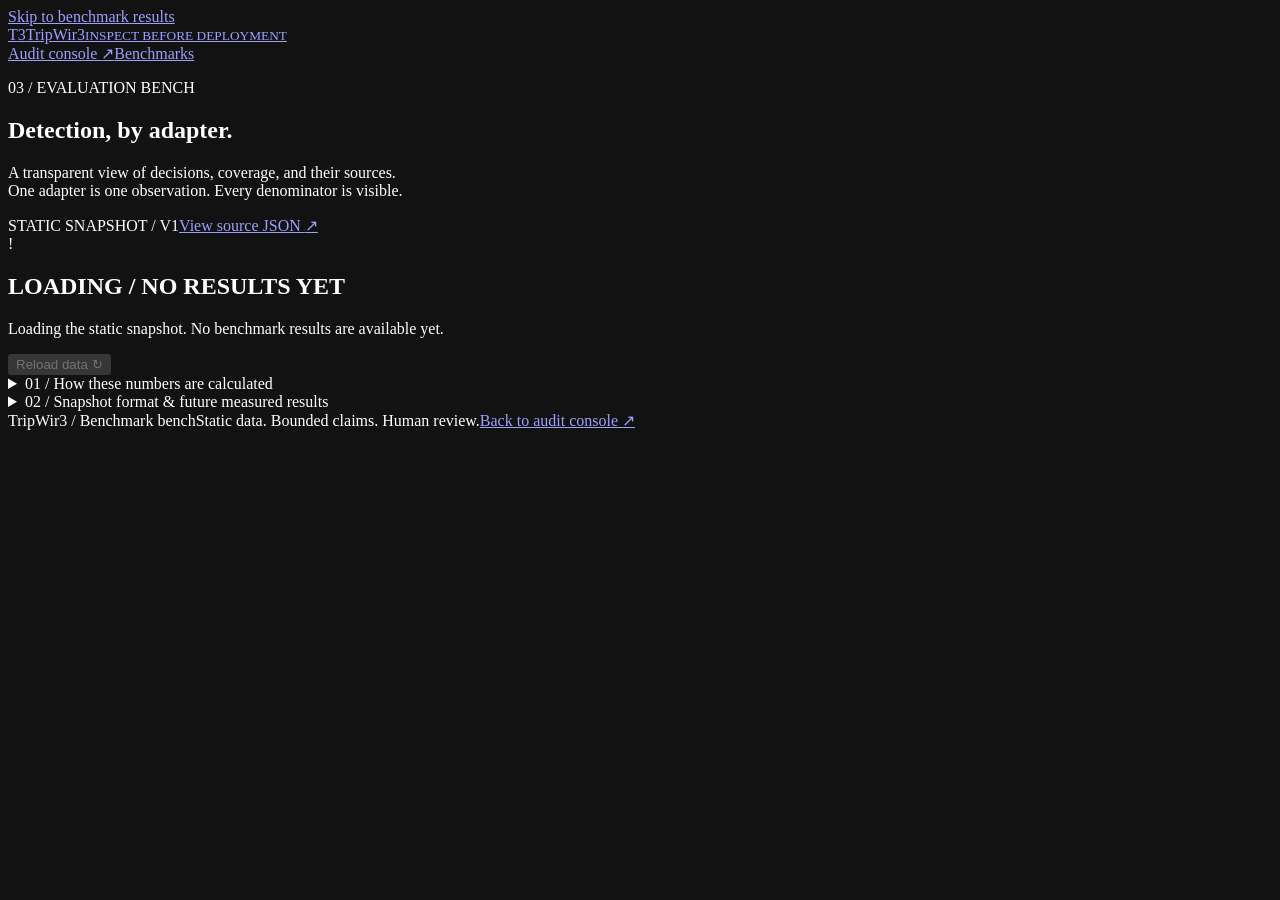
==== model_customs/static/benchmark.html @ a33b7697 "feat(frontend): add JSON-driven benchmark ledger with explicit example mode" ====
<!doctype html>
<html lang="en">
<head>
  <meta charset="utf-8">
  <meta name="viewport" content="width=device-width,initial-scale=1">
  <meta name="color-scheme" content="dark">
  <meta name="description" content="TripWir3 adapter-level benchmark results, coverage, and evidence sources.">
  <title>Benchmark results · TripWir3</title>
  <link rel="stylesheet" href="/static/benchmark.css">
  <script src="/static/benchmark.js" defer></script>
</head>
<body>
  <a class="skip-link" href="#main">Skip to benchmark results</a>
  <div class="shell">
    <header class="masthead">
      <a class="brand" href="/" aria-label="TripWir3 audit console"><span class="brand-mark" aria-hidden="true">T<span>3</span></span><span>TripWir3<small>INSPECT BEFORE DEPLOYMENT</small></span></a>
      <nav aria-label="Main navigation"><a href="/">Audit console <span aria-hidden="true">↗</span></a><a href="/static/benchmark.html" aria-current="page">Benchmarks</a></nav>
    </header>

    <main id="main" tabindex="-1">
      <section class="intro" aria-labelledby="page-title">
        <div><p class="eyebrow"><span aria-hidden="true">03 /</span> EVALUATION BENCH</p><h1 id="page-title">Detection, <span>by adapter.</span></h1><p class="intro-copy">A transparent view of decisions, coverage, and their sources.<br>One adapter is one observation. Every denominator is visible.</p></div>
        <div class="intro-meta"><span class="snapshot-label">STATIC SNAPSHOT / V1</span><a class="text-link" href="/static/benchmark-data.json">View source JSON <span aria-hidden="true">↗</span></a></div>
      </section>

      <section id="data-state" class="data-state loading" aria-labelledby="state-title" aria-busy="true">
        <div class="state-symbol" aria-hidden="true">!</div><div class="state-copy" role="status" aria-live="polite" aria-atomic="true"><h2 id="state-title">LOADING / NO RESULTS YET</h2><p id="state-description">Loading the static snapshot. No benchmark results are available yet.</p></div><button id="reload" type="button" disabled>Reload data <span aria-hidden="true">↻</span></button>
      </section>
      <noscript><p class="noscript">JavaScript is required to validate and calculate this snapshot. No results are shown. You can inspect the <a href="/static/benchmark-data.json">source JSON</a>.</p></noscript>

      <div id="results" hidden>
        <section class="snapshot-panel" aria-labelledby="cohort-title">
          <div><p class="eyebrow" id="dataset-id"></p><h2 id="cohort-title"></h2><p id="cohort-description" class="muted"></p></div><div class="snapshot-meta"><span id="snapshot-kind" class="tag"></span><span id="snapshot-date"></span></div>
        </section>

        <section aria-labelledby="rates-title">
          <div class="section-heading"><h2 id="rates-title">Detection rates</h2><span id="rate-kind" class="section-meta"></span></div>
          <div class="rate-grid">
            <article class="panel rate-card" aria-labelledby="tpr-title"><div class="card-heading"><h3 id="tpr-title">True positive rate</h3><span class="metric-code">TPR</span></div><div class="rate-headline"><strong id="tpr-value">—</strong><span>of decided positive adapters</span></div><p id="tpr-count" class="rate-count"></p><div class="rate-bar" aria-hidden="true"><span id="tpr-bar"></span></div><dl class="rate-details"><div><dt>Decided coverage</dt><dd id="tpr-coverage"></dd></div><div><dt>Flagged / all eligible positives</dt><dd id="tpr-all"></dd></div><div><dt>Incomplete positives</dt><dd id="tpr-incomplete"></dd></div></dl></article>
            <article class="panel rate-card fpr" aria-labelledby="fpr-title"><div class="card-heading"><h3 id="fpr-title">False positive rate</h3><span class="metric-code">FPR</span></div><div class="rate-headline"><strong id="fpr-value">—</strong><span>of decided negative adapters</span></div><p id="fpr-count" class="rate-count"></p><div class="rate-bar" aria-hidden="true"><span id="fpr-bar"></span></div><dl class="rate-details"><div><dt>Decided coverage</dt><dd id="fpr-coverage"></dd></div><div><dt>Flagged / all eligible negatives</dt><dd id="fpr-all"></dd></div><div><dt>Incomplete negatives</dt><dd id="fpr-incomplete"></dd></div></dl></article>
          </div>
          <p class="policy-note"><span class="policy-label">DECISION POLICY</span> <strong>FLAG + QUARANTINE = flagged.</strong> INCOMPLETE is excluded from decided denominators; unknown truth is excluded from TPR and FPR. All-eligible fractions retain incomplete adapters.</p>
        </section>

        <section class="overview panel" aria-label="Coverage and resource reporting">
          <div><span class="stat-label">Adapter coverage</span><strong id="coverage-value">—</strong><small id="coverage-detail"></small></div>
          <div><span class="stat-label">Incomplete / all adapters</span><strong id="excluded-value">—</strong><small id="excluded-detail"></small></div>
          <div><span class="stat-label">Reported cost · USD</span><strong id="cost-value">—</strong><small id="cost-detail"></small></div>
          <div><span class="stat-label">Mean audit latency</span><strong id="latency-value">—</strong><small id="latency-detail"></small></div>
        </section>

        <section class="panel ledger" aria-labelledby="ledger-title">
          <div class="ledger-heading"><div><p class="eyebrow">ROW-LEVEL EVIDENCE</p><h2 id="ledger-title">Adapter ledger</h2></div><span id="row-count" class="tag"></span></div>
          <p class="ledger-note" id="table-help">Scroll horizontally for run IDs and sources. C / T / U = clean / triggered / untriggered prompt counts. These are context, not rate denominators. “—” means not reported.</p>
          <div class="table-scroll" tabindex="0" role="region" aria-label="Scrollable adapter results" aria-describedby="table-help"><table><caption id="ledger-caption">Adapter-level decisions and reported evidence.</caption><thead><tr><th scope="col">Adapter</th><th scope="col">Known truth</th><th scope="col">Verdict</th><th scope="col">Samples · C / T / U</th><th scope="col">Cost · USD</th><th scope="col">Audit latency</th><th scope="col">Run ID</th><th scope="col">Sources</th></tr></thead><tbody id="adapter-rows"></tbody></table></div>
          <div class="ledger-footer"><span>PASS = no evidence found within the tests performed.</span><span>It is not a safety certification.</span></div>
        </section>
      </div>

      <section class="methodology" aria-label="Methodology and data format">
        <details><summary><span>01 /</span> How these numbers are calculated</summary><div class="detail-body"><p>The unit is a unique adapter, with one selected audit run per row. Repeated runs and prompt counts do not increase the adapter denominator. Positive truth means a known injected target or backdoor; negative means a known clean control; unknown means truth has not been established.</p><div class="formula-grid"><p><strong>TPR</strong><code>(positive FLAG + QUARANTINE) / decided positives</code></p><p><strong>FPR</strong><code>(negative FLAG + QUARANTINE) / decided negatives</code></p></div><p>Decided means PASS, FLAG, or QUARANTINE. INCOMPLETE remains in the cohort and all-eligible denominators. Coverage is decided / eligible; a zero denominator is shown as unavailable, never as a zero rate. Unknown-truth adapters appear in overall coverage and the ledger, but never TPR or FPR.</p><p>Cost is the sum of reported USD amounts, including incomplete runs; its reporting count shows missing amounts. Latency is the unweighted mean of reported per-adapter audit elapsed times. Missing values remain unavailable, including when every value is missing. A reported zero remains zero.</p><p>These are descriptive snapshot fractions with no uncertainty estimate. Selection, small cohorts, missing ground truth, and unfinished runs limit interpretation. The page validates the data format; it does not verify source contents or establish independent benchmark validity.</p></div></details>
        <details><summary><span>02 /</span> Snapshot format &amp; future measured results</summary><div class="detail-body"><p>This page fetches only <a href="/static/benchmark-data.json">/static/benchmark-data.json</a>. Schema version 1 requires a dataset ID, title, description, data kind, nullable generated timestamp, and an adapters array. Each adapter supplies its ID, name, run ID, data kind, truth label and basis, verdict, sample sizes, nullable cost and latency, sources, and note.</p><p><strong>EXAMPLE DATA / NOT MEASURED</strong> is a separate mode. Every row must match the snapshot’s <code>data_kind</code> (<code>example</code> or <code>measured</code>). Mixing examples and measured rows, duplicate adapters or run IDs, unsupported labels, unsafe links, or malformed fields rejects the entire snapshot. Invalid or empty data never becomes a successful result.</p><p>For measured results, publish a separate complete snapshot after collecting actual evidence. A decided measured row needs a run ID, at least one source, and at least one executed sample. Unknown or unavailable fields must remain explicit. See <code>docs/FRONTEND_BENCHMARK.md</code> for the exact schema and export requirements. Backend benchmark files require an explicit conversion; they are not consumed automatically.</p></div></details>
      </section>
      <footer class="page-footer"><span>TripWir3 <span aria-hidden="true">/</span> Benchmark bench</span><span>Static data. Bounded claims. Human review.</span><a href="/">Back to audit console <span aria-hidden="true">↗</span></a></footer>
    </main>
  </div>
</body>
</html>
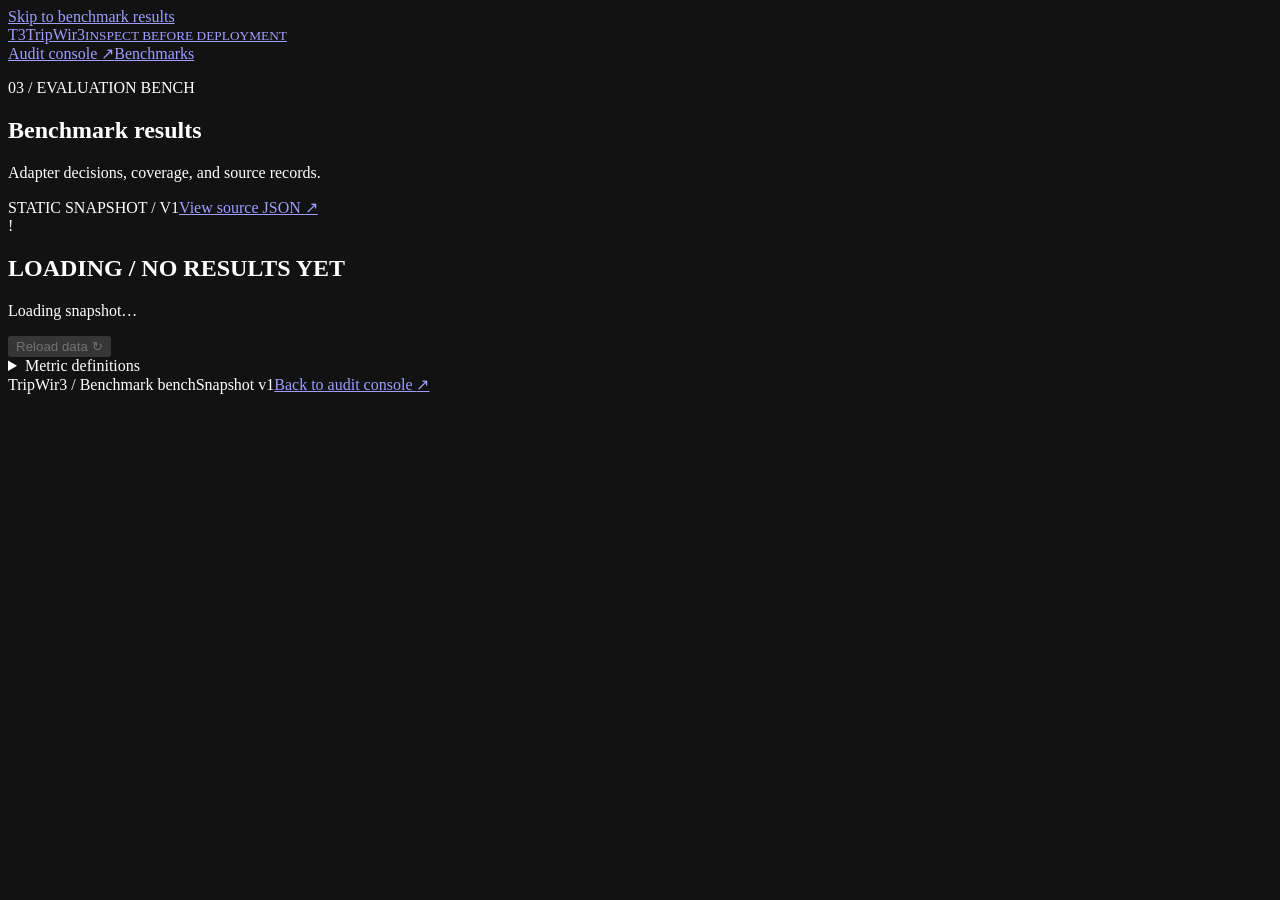
==== commit 3fdc7b86: "Redesign recorded audit workspace with flat green-accent UI" ====
--- a/model_customs/static/benchmark.html
+++ b/model_customs/static/benchmark.html
@@ -5,7 +5,7 @@
   <meta name="viewport" content="width=device-width,initial-scale=1">
   <meta name="color-scheme" content="dark">
   <meta name="description" content="TripWir3 adapter-level benchmark results, coverage, and evidence sources.">
-  <title>Benchmark results · TripWir3</title>
+  <title>Benchmark results / TripWir3</title>
   <link rel="stylesheet" href="/static/benchmark.css">
   <script src="/static/benchmark.js" defer></script>
 </head>
@@ -19,12 +19,12 @@
 
     <main id="main" tabindex="-1">
       <section class="intro" aria-labelledby="page-title">
-        <div><p class="eyebrow"><span aria-hidden="true">03 /</span> EVALUATION BENCH</p><h1 id="page-title">Detection, <span>by adapter.</span></h1><p class="intro-copy">A transparent view of decisions, coverage, and their sources.<br>One adapter is one observation. Every denominator is visible.</p></div>
+        <div><p class="eyebrow"><span aria-hidden="true">03 /</span> EVALUATION BENCH</p><h1 id="page-title">Benchmark results</h1><p class="intro-copy">Adapter decisions, coverage, and source records.</p></div>
         <div class="intro-meta"><span class="snapshot-label">STATIC SNAPSHOT / V1</span><a class="text-link" href="/static/benchmark-data.json">View source JSON <span aria-hidden="true">↗</span></a></div>
       </section>
 
       <section id="data-state" class="data-state loading" aria-labelledby="state-title" aria-busy="true">
-        <div class="state-symbol" aria-hidden="true">!</div><div class="state-copy" role="status" aria-live="polite" aria-atomic="true"><h2 id="state-title">LOADING / NO RESULTS YET</h2><p id="state-description">Loading the static snapshot. No benchmark results are available yet.</p></div><button id="reload" type="button" disabled>Reload data <span aria-hidden="true">↻</span></button>
+        <div class="state-symbol" aria-hidden="true">!</div><div class="state-copy" role="status" aria-live="polite" aria-atomic="true"><h2 id="state-title">LOADING / NO RESULTS YET</h2><p id="state-description">Loading snapshot…</p></div><button id="reload" type="button" disabled>Reload data <span aria-hidden="true">↻</span></button>
       </section>
       <noscript><p class="noscript">JavaScript is required to validate and calculate this snapshot. No results are shown. You can inspect the <a href="/static/benchmark-data.json">source JSON</a>.</p></noscript>
 
@@ -39,29 +39,26 @@
             <article class="panel rate-card" aria-labelledby="tpr-title"><div class="card-heading"><h3 id="tpr-title">True positive rate</h3><span class="metric-code">TPR</span></div><div class="rate-headline"><strong id="tpr-value">—</strong><span>of decided positive adapters</span></div><p id="tpr-count" class="rate-count"></p><div class="rate-bar" aria-hidden="true"><span id="tpr-bar"></span></div><dl class="rate-details"><div><dt>Decided coverage</dt><dd id="tpr-coverage"></dd></div><div><dt>Flagged / all eligible positives</dt><dd id="tpr-all"></dd></div><div><dt>Incomplete positives</dt><dd id="tpr-incomplete"></dd></div></dl></article>
             <article class="panel rate-card fpr" aria-labelledby="fpr-title"><div class="card-heading"><h3 id="fpr-title">False positive rate</h3><span class="metric-code">FPR</span></div><div class="rate-headline"><strong id="fpr-value">—</strong><span>of decided negative adapters</span></div><p id="fpr-count" class="rate-count"></p><div class="rate-bar" aria-hidden="true"><span id="fpr-bar"></span></div><dl class="rate-details"><div><dt>Decided coverage</dt><dd id="fpr-coverage"></dd></div><div><dt>Flagged / all eligible negatives</dt><dd id="fpr-all"></dd></div><div><dt>Incomplete negatives</dt><dd id="fpr-incomplete"></dd></div></dl></article>
           </div>
-          <p class="policy-note"><span class="policy-label">DECISION POLICY</span> <strong>FLAG + QUARANTINE = flagged.</strong> INCOMPLETE is excluded from decided denominators; unknown truth is excluded from TPR and FPR. All-eligible fractions retain incomplete adapters.</p>
+
         </section>
 
         <section class="overview panel" aria-label="Coverage and resource reporting">
           <div><span class="stat-label">Adapter coverage</span><strong id="coverage-value">—</strong><small id="coverage-detail"></small></div>
           <div><span class="stat-label">Incomplete / all adapters</span><strong id="excluded-value">—</strong><small id="excluded-detail"></small></div>
-          <div><span class="stat-label">Reported cost · USD</span><strong id="cost-value">—</strong><small id="cost-detail"></small></div>
+          <div><span class="stat-label">Reported cost / USD</span><strong id="cost-value">—</strong><small id="cost-detail"></small></div>
           <div><span class="stat-label">Mean audit latency</span><strong id="latency-value">—</strong><small id="latency-detail"></small></div>
         </section>
 
         <section class="panel ledger" aria-labelledby="ledger-title">
           <div class="ledger-heading"><div><p class="eyebrow">ROW-LEVEL EVIDENCE</p><h2 id="ledger-title">Adapter ledger</h2></div><span id="row-count" class="tag"></span></div>
-          <p class="ledger-note" id="table-help">Scroll horizontally for run IDs and sources. C / T / U = clean / triggered / untriggered prompt counts. These are context, not rate denominators. “—” means not reported.</p>
-          <div class="table-scroll" tabindex="0" role="region" aria-label="Scrollable adapter results" aria-describedby="table-help"><table><caption id="ledger-caption">Adapter-level decisions and reported evidence.</caption><thead><tr><th scope="col">Adapter</th><th scope="col">Known truth</th><th scope="col">Verdict</th><th scope="col">Samples · C / T / U</th><th scope="col">Cost · USD</th><th scope="col">Audit latency</th><th scope="col">Run ID</th><th scope="col">Sources</th></tr></thead><tbody id="adapter-rows"></tbody></table></div>
-          <div class="ledger-footer"><span>PASS = no evidence found within the tests performed.</span><span>It is not a safety certification.</span></div>
+          <p class="ledger-note" id="table-help">C / T / U: clean, triggered, untriggered prompt counts.</p>
+          <div class="table-scroll" tabindex="0" role="region" aria-label="Scrollable adapter results" aria-describedby="table-help"><table><caption id="ledger-caption">Adapter-level decisions and reported evidence.</caption><thead><tr><th scope="col">Adapter</th><th scope="col">Known truth</th><th scope="col">Verdict</th><th scope="col">Samples / C / T / U</th><th scope="col">Cost / USD</th><th scope="col">Audit latency</th><th scope="col">Run ID</th><th scope="col">Sources</th></tr></thead><tbody id="adapter-rows"></tbody></table></div>
+
         </section>
       </div>
 
-      <section class="methodology" aria-label="Methodology and data format">
-        <details><summary><span>01 /</span> How these numbers are calculated</summary><div class="detail-body"><p>The unit is a unique adapter, with one selected audit run per row. Repeated runs and prompt counts do not increase the adapter denominator. Positive truth means a known injected target or backdoor; negative means a known clean control; unknown means truth has not been established.</p><div class="formula-grid"><p><strong>TPR</strong><code>(positive FLAG + QUARANTINE) / decided positives</code></p><p><strong>FPR</strong><code>(negative FLAG + QUARANTINE) / decided negatives</code></p></div><p>Decided means PASS, FLAG, or QUARANTINE. INCOMPLETE remains in the cohort and all-eligible denominators. Coverage is decided / eligible; a zero denominator is shown as unavailable, never as a zero rate. Unknown-truth adapters appear in overall coverage and the ledger, but never TPR or FPR.</p><p>Cost is the sum of reported USD amounts, including incomplete runs; its reporting count shows missing amounts. Latency is the unweighted mean of reported per-adapter audit elapsed times. Missing values remain unavailable, including when every value is missing. A reported zero remains zero.</p><p>These are descriptive snapshot fractions with no uncertainty estimate. Selection, small cohorts, missing ground truth, and unfinished runs limit interpretation. The page validates the data format; it does not verify source contents or establish independent benchmark validity.</p></div></details>
-        <details><summary><span>02 /</span> Snapshot format &amp; future measured results</summary><div class="detail-body"><p>This page fetches only <a href="/static/benchmark-data.json">/static/benchmark-data.json</a>. Schema version 1 requires a dataset ID, title, description, data kind, nullable generated timestamp, and an adapters array. Each adapter supplies its ID, name, run ID, data kind, truth label and basis, verdict, sample sizes, nullable cost and latency, sources, and note.</p><p><strong>EXAMPLE DATA / NOT MEASURED</strong> is a separate mode. Every row must match the snapshot’s <code>data_kind</code> (<code>example</code> or <code>measured</code>). Mixing examples and measured rows, duplicate adapters or run IDs, unsupported labels, unsafe links, or malformed fields rejects the entire snapshot. Invalid or empty data never becomes a successful result.</p><p>For measured results, publish a separate complete snapshot after collecting actual evidence. A decided measured row needs a run ID, at least one source, and at least one executed sample. Unknown or unavailable fields must remain explicit. See <code>docs/FRONTEND_BENCHMARK.md</code> for the exact schema and export requirements. Backend benchmark files require an explicit conversion; they are not consumed automatically.</p></div></details>
-      </section>
-      <footer class="page-footer"><span>TripWir3 <span aria-hidden="true">/</span> Benchmark bench</span><span>Static data. Bounded claims. Human review.</span><a href="/">Back to audit console <span aria-hidden="true">↗</span></a></footer>
+      <section class="methodology" aria-label="Metric definitions"><details><summary>Metric definitions</summary><div class="detail-body"><div class="formula-grid"><p><strong>TPR</strong><code>Flagged positives / decided positives</code></p><p><strong>FPR</strong><code>Flagged negatives / decided negatives</code></p></div></div></details></section>
+      <footer class="page-footer"><span>TripWir3 <span aria-hidden="true">/</span> Benchmark bench</span><span>Snapshot v1</span><a href="/">Back to audit console <span aria-hidden="true">↗</span></a></footer>
     </main>
   </div>
 </body>
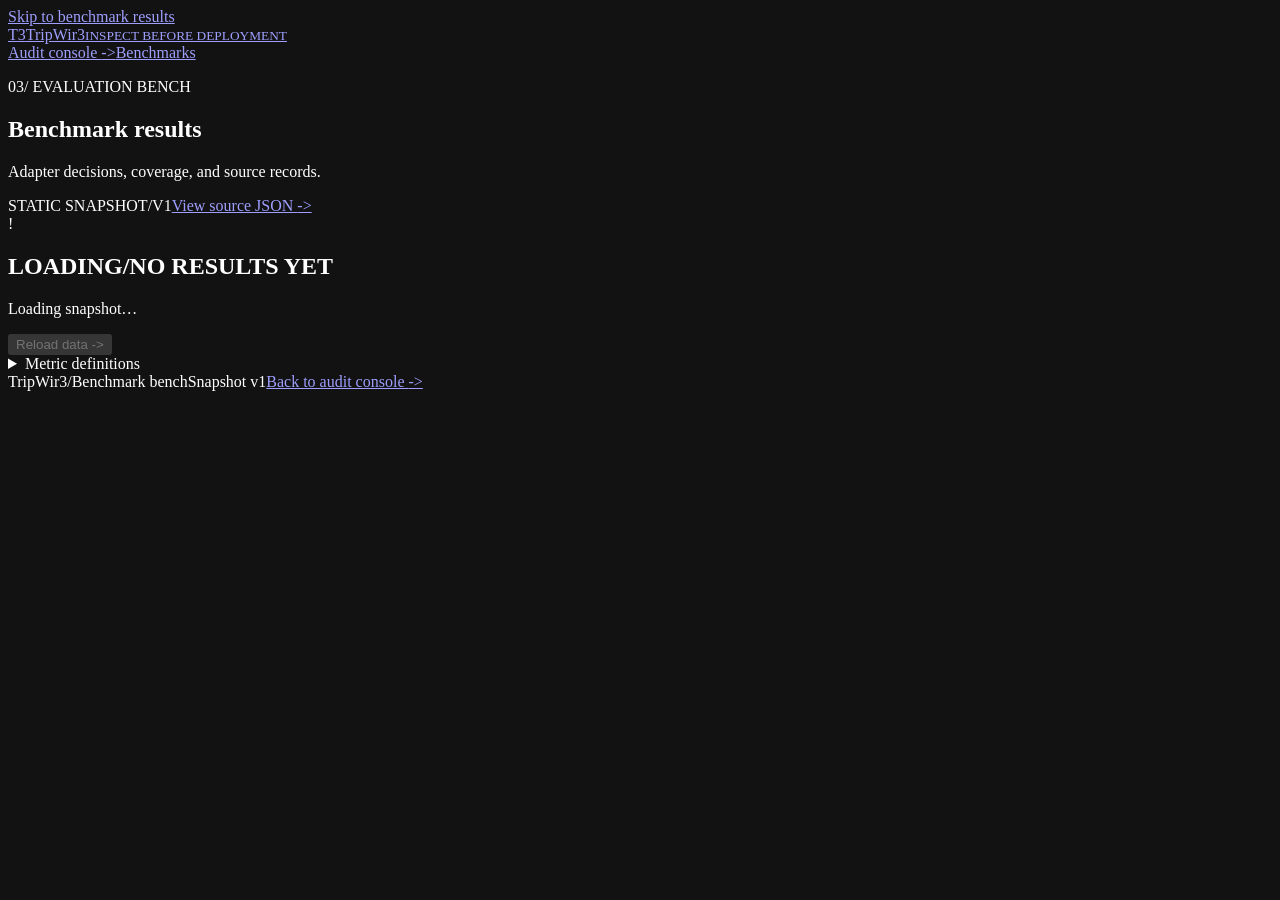
==== commit 378f9112: "ui: polish dashboard and add annotated demo script" ====
--- a/model_customs/static/benchmark.html
+++ b/model_customs/static/benchmark.html
@@ -5,7 +5,7 @@
   <meta name="viewport" content="width=device-width,initial-scale=1">
   <meta name="color-scheme" content="dark">
   <meta name="description" content="TripWir3 adapter-level benchmark results, coverage, and evidence sources.">
-  <title>Benchmark results / TripWir3</title>
+  <title>Benchmark results/TripWir3</title>
   <link rel="stylesheet" href="/static/benchmark.css">
   <script src="/static/benchmark.js" defer></script>
 </head>
@@ -14,17 +14,17 @@
   <div class="shell">
     <header class="masthead">
       <a class="brand" href="/" aria-label="TripWir3 audit console"><span class="brand-mark" aria-hidden="true">T<span>3</span></span><span>TripWir3<small>INSPECT BEFORE DEPLOYMENT</small></span></a>
-      <nav aria-label="Main navigation"><a href="/">Audit console <span aria-hidden="true">↗</span></a><a href="/static/benchmark.html" aria-current="page">Benchmarks</a></nav>
+      <nav aria-label="Main navigation"><a href="/">Audit console <span aria-hidden="true">-></span></a><a href="/static/benchmark.html" aria-current="page">Benchmarks</a></nav>
     </header>
 
     <main id="main" tabindex="-1">
       <section class="intro" aria-labelledby="page-title">
-        <div><p class="eyebrow"><span aria-hidden="true">03 /</span> EVALUATION BENCH</p><h1 id="page-title">Benchmark results</h1><p class="intro-copy">Adapter decisions, coverage, and source records.</p></div>
-        <div class="intro-meta"><span class="snapshot-label">STATIC SNAPSHOT / V1</span><a class="text-link" href="/static/benchmark-data.json">View source JSON <span aria-hidden="true">↗</span></a></div>
+        <div><p class="eyebrow"><span aria-hidden="true">03/</span> EVALUATION BENCH</p><h1 id="page-title">Benchmark results</h1><p class="intro-copy">Adapter decisions, coverage, and source records.</p></div>
+        <div class="intro-meta"><span class="snapshot-label">STATIC SNAPSHOT/V1</span><a class="text-link" href="/static/benchmark-data.json">View source JSON <span aria-hidden="true">-></span></a></div>
       </section>
 
       <section id="data-state" class="data-state loading" aria-labelledby="state-title" aria-busy="true">
-        <div class="state-symbol" aria-hidden="true">!</div><div class="state-copy" role="status" aria-live="polite" aria-atomic="true"><h2 id="state-title">LOADING / NO RESULTS YET</h2><p id="state-description">Loading snapshot…</p></div><button id="reload" type="button" disabled>Reload data <span aria-hidden="true">↻</span></button>
+        <div class="state-symbol" aria-hidden="true">!</div><div class="state-copy" role="status" aria-live="polite" aria-atomic="true"><h2 id="state-title">LOADING/NO RESULTS YET</h2><p id="state-description">Loading snapshot…</p></div><button id="reload" type="button" disabled>Reload data <span aria-hidden="true">-></span></button>
       </section>
       <noscript><p class="noscript">JavaScript is required to validate and calculate this snapshot. No results are shown. You can inspect the <a href="/static/benchmark-data.json">source JSON</a>.</p></noscript>
 
@@ -36,29 +36,29 @@
         <section aria-labelledby="rates-title">
           <div class="section-heading"><h2 id="rates-title">Detection rates</h2><span id="rate-kind" class="section-meta"></span></div>
           <div class="rate-grid">
-            <article class="panel rate-card" aria-labelledby="tpr-title"><div class="card-heading"><h3 id="tpr-title">True positive rate</h3><span class="metric-code">TPR</span></div><div class="rate-headline"><strong id="tpr-value">—</strong><span>of decided positive adapters</span></div><p id="tpr-count" class="rate-count"></p><div class="rate-bar" aria-hidden="true"><span id="tpr-bar"></span></div><dl class="rate-details"><div><dt>Decided coverage</dt><dd id="tpr-coverage"></dd></div><div><dt>Flagged / all eligible positives</dt><dd id="tpr-all"></dd></div><div><dt>Incomplete positives</dt><dd id="tpr-incomplete"></dd></div></dl></article>
-            <article class="panel rate-card fpr" aria-labelledby="fpr-title"><div class="card-heading"><h3 id="fpr-title">False positive rate</h3><span class="metric-code">FPR</span></div><div class="rate-headline"><strong id="fpr-value">—</strong><span>of decided negative adapters</span></div><p id="fpr-count" class="rate-count"></p><div class="rate-bar" aria-hidden="true"><span id="fpr-bar"></span></div><dl class="rate-details"><div><dt>Decided coverage</dt><dd id="fpr-coverage"></dd></div><div><dt>Flagged / all eligible negatives</dt><dd id="fpr-all"></dd></div><div><dt>Incomplete negatives</dt><dd id="fpr-incomplete"></dd></div></dl></article>
+            <article class="panel rate-card" aria-labelledby="tpr-title"><div class="card-heading"><h3 id="tpr-title">True positive rate</h3><span class="metric-code">TPR</span></div><div class="rate-headline"><strong id="tpr-value">—</strong><span>of decided positive adapters</span></div><p id="tpr-count" class="rate-count"></p><div class="rate-bar" aria-hidden="true"><span id="tpr-bar"></span></div><dl class="rate-details"><div><dt>Decided coverage</dt><dd id="tpr-coverage"></dd></div><div><dt>Flagged/all eligible positives</dt><dd id="tpr-all"></dd></div><div><dt>Incomplete positives</dt><dd id="tpr-incomplete"></dd></div></dl></article>
+            <article class="panel rate-card fpr" aria-labelledby="fpr-title"><div class="card-heading"><h3 id="fpr-title">False positive rate</h3><span class="metric-code">FPR</span></div><div class="rate-headline"><strong id="fpr-value">—</strong><span>of decided negative adapters</span></div><p id="fpr-count" class="rate-count"></p><div class="rate-bar" aria-hidden="true"><span id="fpr-bar"></span></div><dl class="rate-details"><div><dt>Decided coverage</dt><dd id="fpr-coverage"></dd></div><div><dt>Flagged/all eligible negatives</dt><dd id="fpr-all"></dd></div><div><dt>Incomplete negatives</dt><dd id="fpr-incomplete"></dd></div></dl></article>
           </div>
 
         </section>
 
         <section class="overview panel" aria-label="Coverage and resource reporting">
           <div><span class="stat-label">Adapter coverage</span><strong id="coverage-value">—</strong><small id="coverage-detail"></small></div>
-          <div><span class="stat-label">Incomplete / all adapters</span><strong id="excluded-value">—</strong><small id="excluded-detail"></small></div>
-          <div><span class="stat-label">Reported cost / USD</span><strong id="cost-value">—</strong><small id="cost-detail"></small></div>
+          <div><span class="stat-label">Incomplete/all adapters</span><strong id="excluded-value">—</strong><small id="excluded-detail"></small></div>
+          <div><span class="stat-label">Reported cost/USD</span><strong id="cost-value">—</strong><small id="cost-detail"></small></div>
           <div><span class="stat-label">Mean audit latency</span><strong id="latency-value">—</strong><small id="latency-detail"></small></div>
         </section>
 
         <section class="panel ledger" aria-labelledby="ledger-title">
           <div class="ledger-heading"><div><p class="eyebrow">ROW-LEVEL EVIDENCE</p><h2 id="ledger-title">Adapter ledger</h2></div><span id="row-count" class="tag"></span></div>
-          <p class="ledger-note" id="table-help">C / T / U: clean, triggered, untriggered prompt counts.</p>
-          <div class="table-scroll" tabindex="0" role="region" aria-label="Scrollable adapter results" aria-describedby="table-help"><table><caption id="ledger-caption">Adapter-level decisions and reported evidence.</caption><thead><tr><th scope="col">Adapter</th><th scope="col">Known truth</th><th scope="col">Verdict</th><th scope="col">Samples / C / T / U</th><th scope="col">Cost / USD</th><th scope="col">Audit latency</th><th scope="col">Run ID</th><th scope="col">Sources</th></tr></thead><tbody id="adapter-rows"></tbody></table></div>
+          <p class="ledger-note" id="table-help">C/T/U: clean, triggered, untriggered prompt counts.</p>
+          <div class="table-scroll" tabindex="0" role="region" aria-label="Scrollable adapter results" aria-describedby="table-help"><table><caption id="ledger-caption">Adapter-level decisions and reported evidence.</caption><thead><tr><th scope="col">Adapter</th><th scope="col">Known truth</th><th scope="col">Verdict</th><th scope="col">Samples/C/T/U</th><th scope="col">Cost/USD</th><th scope="col">Audit latency</th><th scope="col">Run ID</th><th scope="col">Sources</th></tr></thead><tbody id="adapter-rows"></tbody></table></div>
 
         </section>
       </div>
 
-      <section class="methodology" aria-label="Metric definitions"><details><summary>Metric definitions</summary><div class="detail-body"><div class="formula-grid"><p><strong>TPR</strong><code>Flagged positives / decided positives</code></p><p><strong>FPR</strong><code>Flagged negatives / decided negatives</code></p></div></div></details></section>
-      <footer class="page-footer"><span>TripWir3 <span aria-hidden="true">/</span> Benchmark bench</span><span>Snapshot v1</span><a href="/">Back to audit console <span aria-hidden="true">↗</span></a></footer>
+      <section class="methodology" aria-label="Metric definitions"><details><summary>Metric definitions</summary><div class="detail-body"><div class="formula-grid"><p><strong>TPR</strong><code>Flagged positives/decided positives</code></p><p><strong>FPR</strong><code>Flagged negatives/decided negatives</code></p></div></div></details></section>
+      <footer class="page-footer"><span>TripWir3<span aria-hidden="true">/</span>Benchmark bench</span><span>Snapshot v1</span><a href="/">Back to audit console <span aria-hidden="true">-></span></a></footer>
     </main>
   </div>
 </body>
